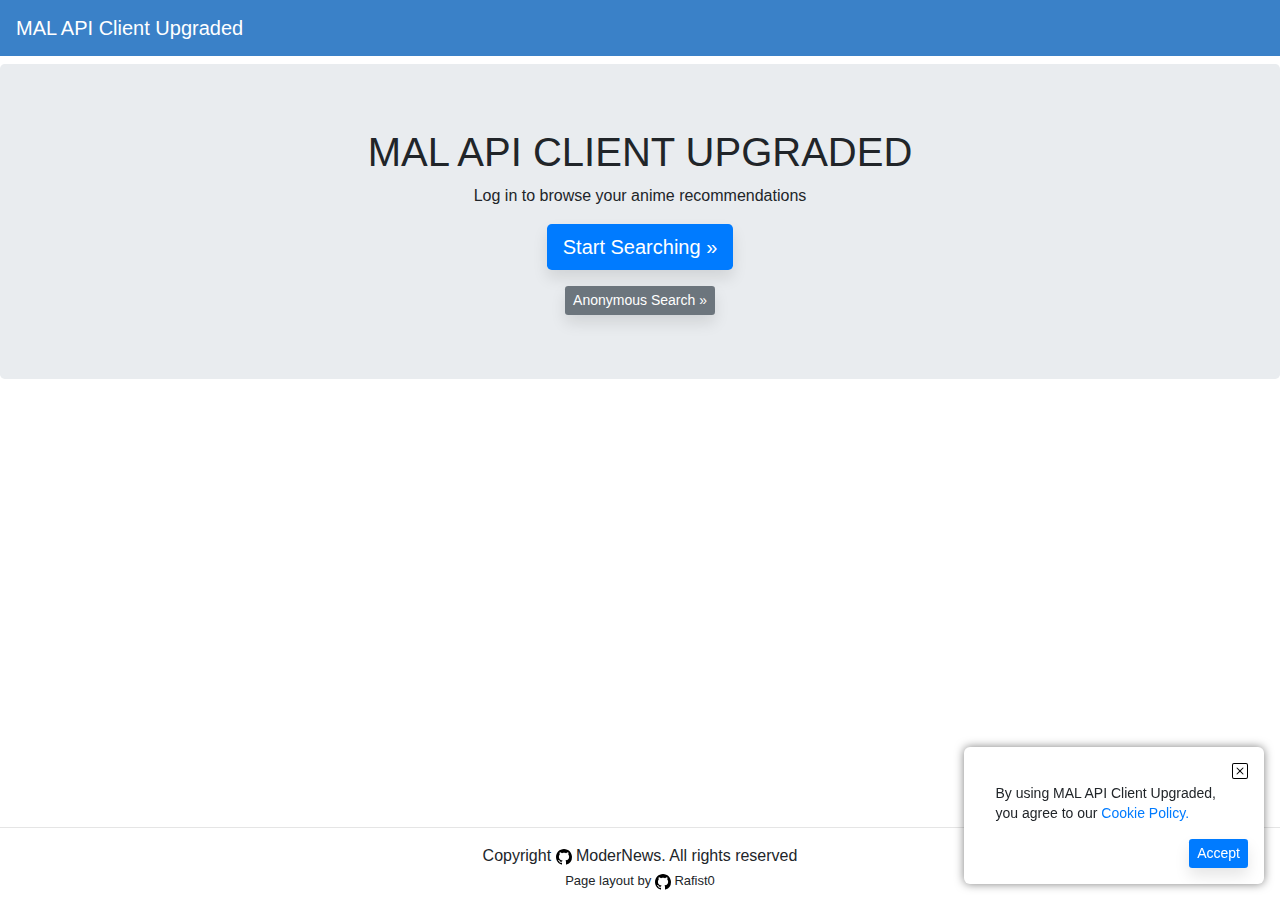
==== frontend/templates/index.html @ 19debd37 "RW 20.08.2022 Website PR preparation 1" ====
<!DOCTYPE html>
<html lang="en">
  <head>
    <meta charset="utf-8">
    <meta http-equiv="X-UA-Compatible" content="IE=edge">
    <meta name="viewport" content="width=device-width, initial-scale=1">
    <title>Bootstrap Portfolio Page Template</title>
    <!-- Bootstrap -->
    <link href="../static/css/bootstrap-4.3.1.css" rel="stylesheet">
	<link href="../static/css/cookie.css" rel="stylesheet">
  </head>
  <body>
    <nav class="navbar navbar-expand-lg navbar-dark bg-dark">
      <a class="navbar-brand" href="#">MAL API Client Upgraded</a>
      <button class="navbar-toggler" type="button" dta-toggle="collapse" data-target="#navbarSupportedContent" aria-controls="navbarSupportedContent" aria-expanded="false" aria-label="Toggle navigation">
      <span class="navbar-toggler-icon"></span>
      </button>
    </nav>
    <section>
      <div class="jumbotron text-center mt-2">
        <div class="container">
          <div class="row">
            <div class="col-12">
              <h1>MAL API CLIENT UPGRADED</h1>
              <p>Log in to browse your anime recommendations</p>
			  <button class="btn btn-primary btn-lg">Start Searching »</button><br>
			  <button class="btn btn-secondary btn-sm mt-3">Anonymous Search »</button>
            </div>
          </div>
        </div>
      </div>
    </section>
	<section class="cookie">
		<div class="txt"> 
			<img id="close-cookies" class="close-cookies align-content-sm-end" alt="close square x" src="../static/images/x-square.svg"/><br>
			<div class="cookie-agreement">
				<p>
				 By using MAL API Client Upgraded,<br>
				 you agree to our <a href="#" target="_blank">Cookie Policy.</a>
				</p>
		    </div>
		</div>
		<div>
			<button id="accept-cookies" class="accept-cookies btn btn-primary btn-sm">Accept</button>
		</div>
	</section>
	<div style="height:25rem"></div>
	<hr>
	<footer class="text-center">
      <div class="container">
        <div class="row">
          <div class="col-12">
			<p>
				Copyright <a href="https://github.com/ModerNews"><img src="../static/images/github.svg" alt="github icon" width="16" height="16"></a> ModerNews. All rights reserved
				
				<br>
				<font size="-1">Page layout by <a href="https://github.com/Rafisto"><img src="../static/images/github.svg" alt="github icon" width="16" height="16"></a> Rafist0</font>
				
		  	</p>
          </div>
        </div>
      </div> 
	</footer>
    <!-- jQuery (necessary for Bootstrap's JavaScript plugins) -->
    <script src="../static/js/jquery-3.3.1.min.js"></script>
	<script src="../static/js/jquery.cookie.js"></script>
    <!-- Include all compiled plugins (below), or include individual files as needed -->
    <script src="../static/js/popper.min.js"></script>
    <script src="../static/js/bootstrap-4.3.1.js"></script>
	<!-- Include cookie agreement JavaScript handler -->
	<script src="../static/js/cookies.js"></script>
  </body>
</html>
---- frontend/static/css/cookie.css ----
.cookie {
  margin-left: auto; 
  margin-right: 0;
  padding: 1rem 1rem 1rem 1rem;
  align-content:center;
  position: fixed;
  bottom: 1rem;
  right: 1rem;
  background: #fff;
  z-index: 2051;
  line-height: 20px;
  font-size: 14px;
  border-radius: 6px;
  box-shadow: 0px 0px 10px rgba(0, 0, 0, 0.5);
	
}

.cookie-agreement{
  padding-right: 2rem;
  padding-left: 1rem;
}

.close-cookies {
	float:right;
	cursor: pointer;
}

.accept-cookies{
	float:right;
	cursor: pointer;
}
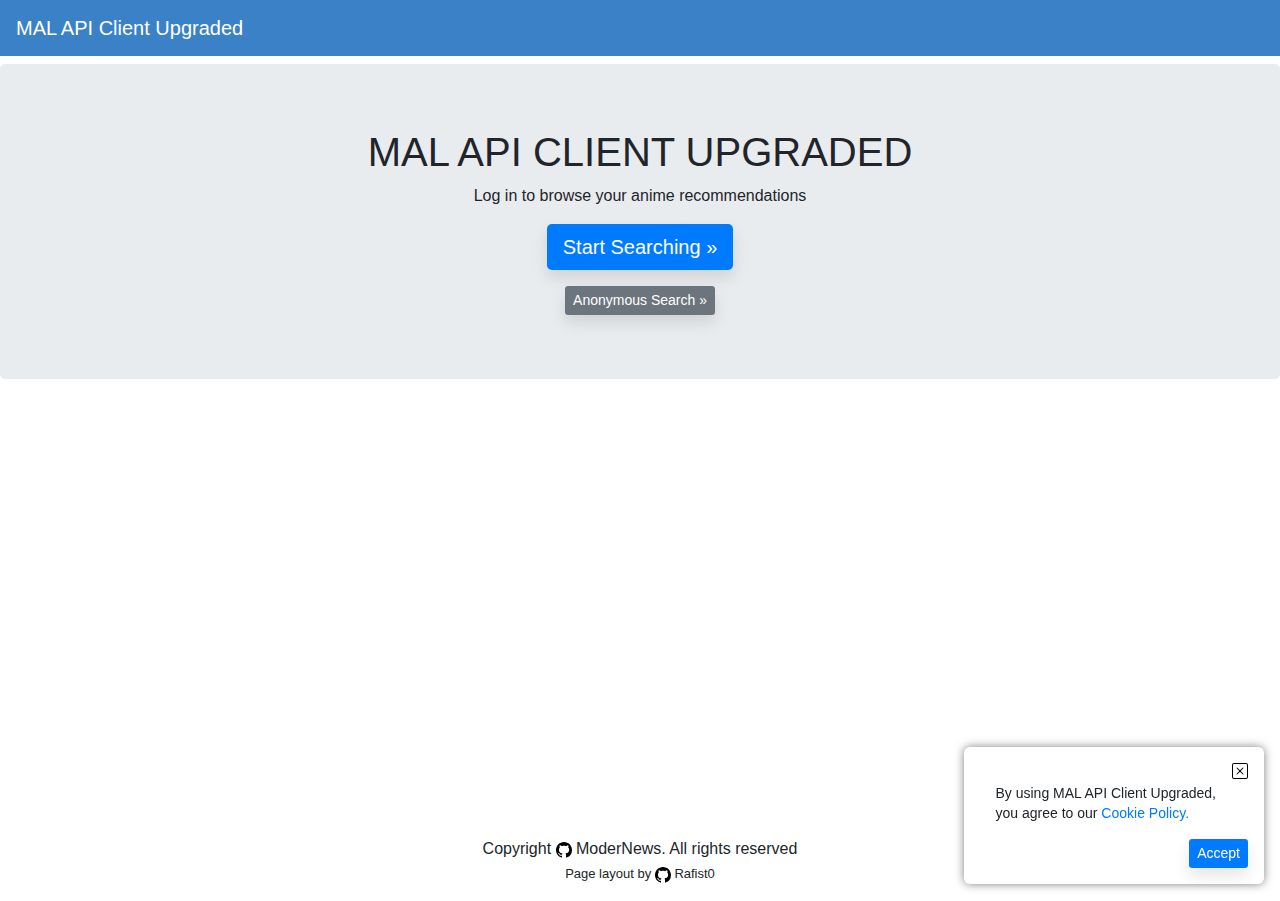
==== commit 451cd7cf: "RW 20.08.2022 Website PR preparation 2" ====
--- a/frontend/templates/index.html
+++ b/frontend/templates/index.html
@@ -8,6 +8,7 @@
     <!-- Bootstrap -->
     <link href="../static/css/bootstrap-4.3.1.css" rel="stylesheet">
 	<link href="../static/css/cookie.css" rel="stylesheet">
+	<link href="../static/css/footer.css" rel="stylesheet">
   </head>
   <body>
     <nav class="navbar navbar-expand-lg navbar-dark bg-dark">
--- a/frontend/static/css/footer.css
+++ b/frontend/static/css/footer.css
@@ -0,0 +1,16 @@
+/* CSS Document */
+/* Flexbox */
+
+body{ height:100vh; margin:0; }
+
+header{ min-height:50px; }
+footer{ min-height:50px; }
+
+body{ 
+  display:flex; 
+  flex-direction:column; 
+}
+
+footer{
+  margin-top:auto; 
+}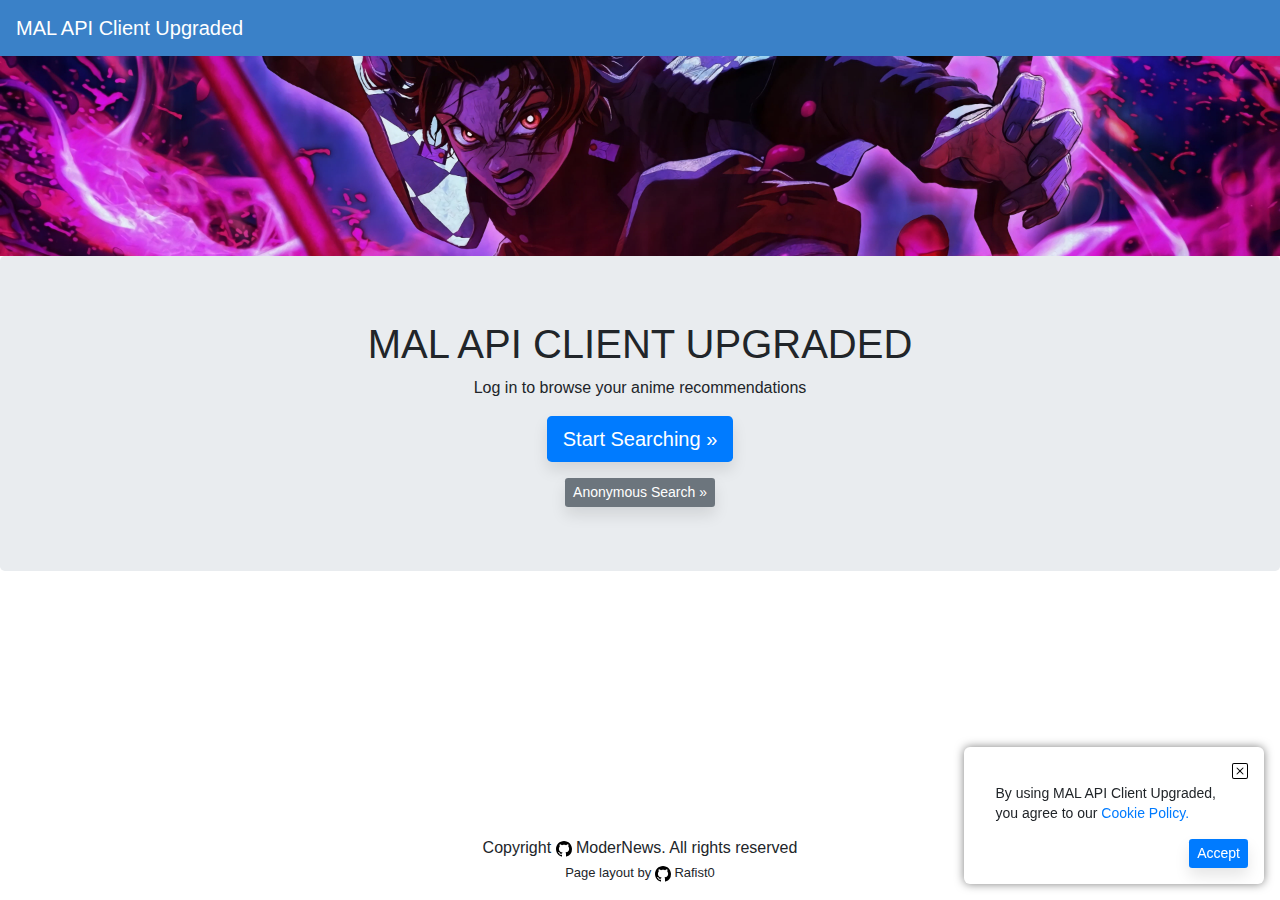
==== commit fc77ca87: "RW 20.08.2022 Website PR preparation 3" ====
--- a/frontend/templates/index.html
+++ b/frontend/templates/index.html
@@ -7,6 +7,7 @@
     <title>Bootstrap Portfolio Page Template</title>
     <!-- Bootstrap -->
     <link href="../static/css/bootstrap-4.3.1.css" rel="stylesheet">
+	<link href="../static/css/banner.css" rel="stylesheet">
 	<link href="../static/css/cookie.css" rel="stylesheet">
 	<link href="../static/css/footer.css" rel="stylesheet">
   </head>
@@ -18,7 +19,8 @@
       </button>
     </nav>
     <section>
-      <div class="jumbotron text-center mt-2">
+	  <img class="banner" src="../static/images/banner.jpg">
+      <div class="jumbotron text-center">
         <div class="container">
           <div class="row">
             <div class="col-12">
@@ -45,7 +47,6 @@
 			<button id="accept-cookies" class="accept-cookies btn btn-primary btn-sm">Accept</button>
 		</div>
 	</section>
-	<div style="height:25rem"></div>
 	<hr>
 	<footer class="text-center">
       <div class="container">
--- a/frontend/static/css/banner.css
+++ b/frontend/static/css/banner.css
@@ -0,0 +1,7 @@
+/* CSS Document */
+
+.banner {
+  object-fit: cover;
+  width: 100%;
+  height: 200px;
+}